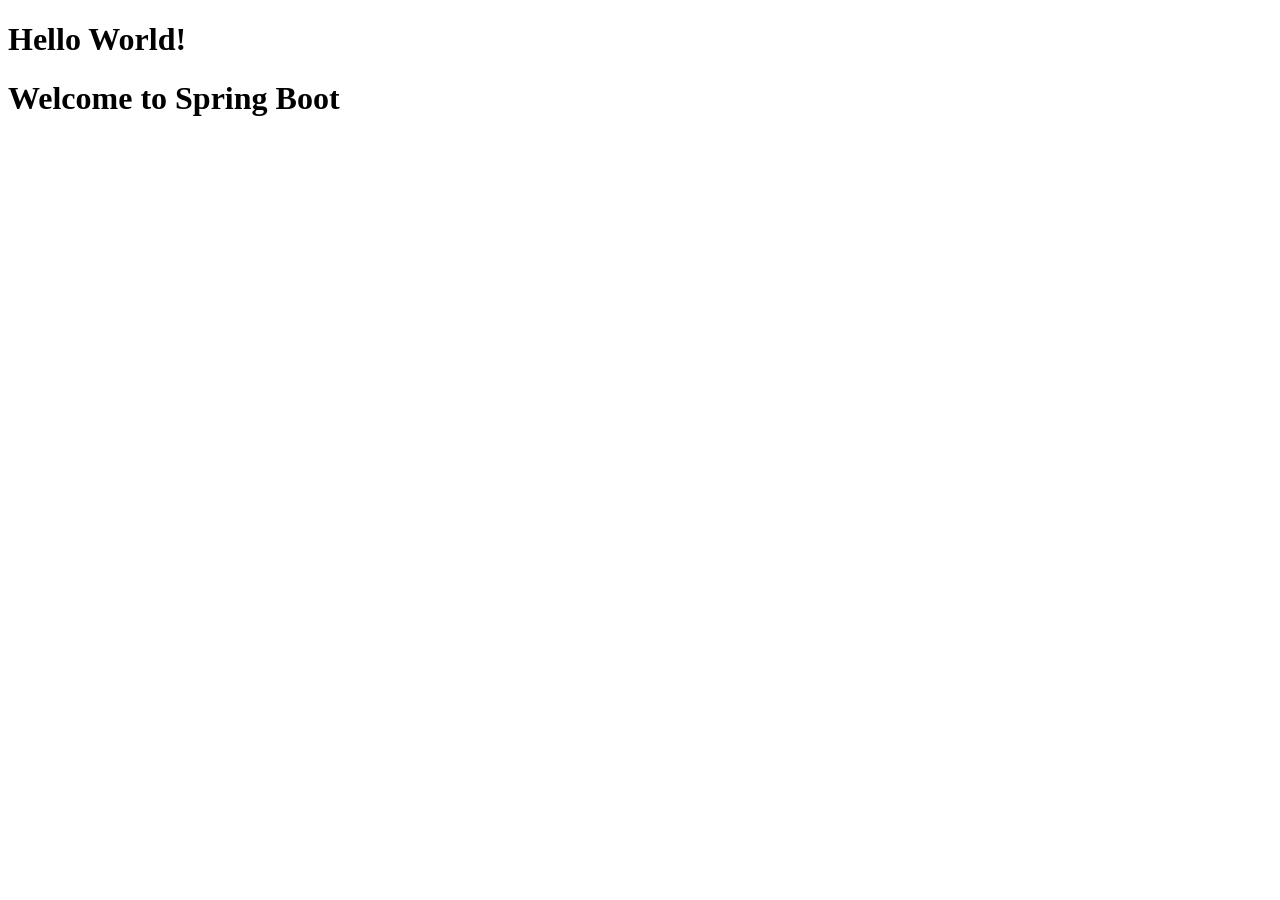
==== src/main/resources/static/index.html @ 36873982 "intial change" ====
<!DOCTYPE html>
<html lang="en">
<head>
    <meta charset="UTF-8">
    <meta name="viewport" content="width=device-width, initial-scale=1.0">
    <title>Spring-boot beginner</title>
</head>
<body>
    <h1>Hello World!</h1>
    <h1>Welcome to Spring Boot</h1>
</body>
</html>
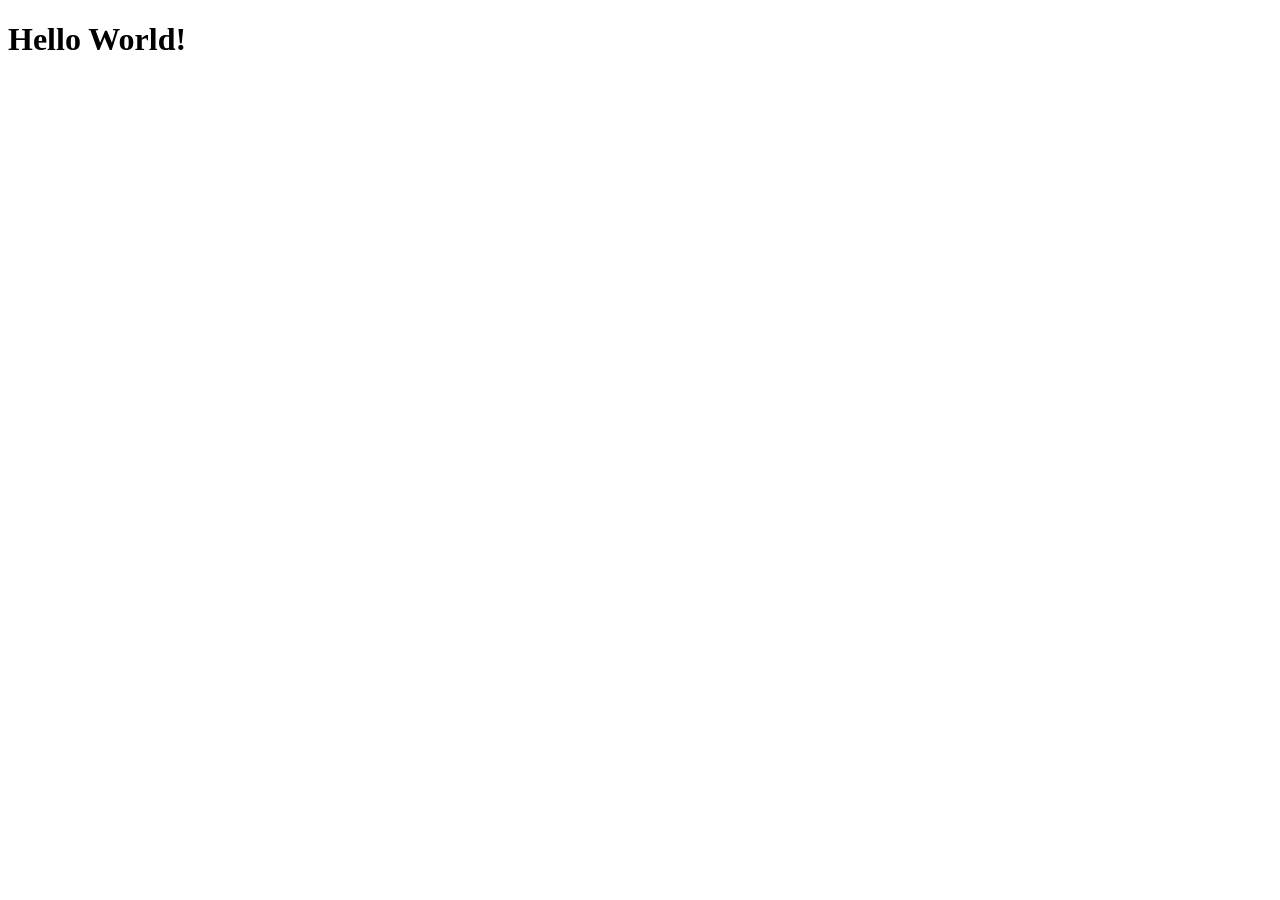
==== commit 759d89e2: "created html,css and js file along that also linked that pages" ====
--- a/src/main/resources/static/index.html
+++ b/src/main/resources/static/index.html
@@ -4,9 +4,17 @@
     <meta charset="UTF-8">
     <meta name="viewport" content="width=device-width, initial-scale=1.0">
     <title>Spring-boot beginner</title>
+    <link rel="stylesheet" href="style.css">
 </head>
 <body>
     <h1>Hello World!</h1>
-    <h1>Welcome to Spring Boot</h1>
+     
+
+
+
+
+
+
+    <script src="index.js"></script>
 </body>
 </html>
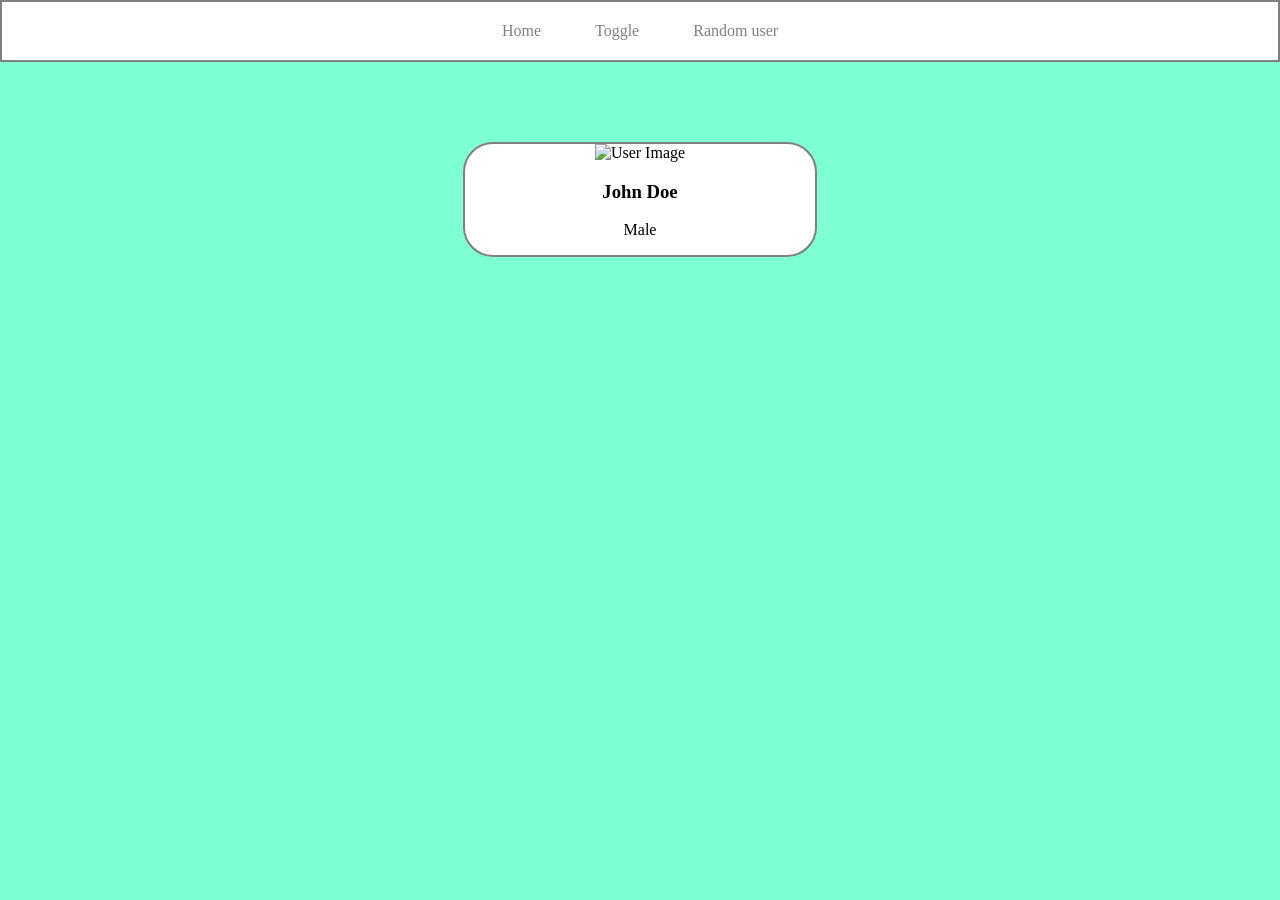
==== commit 2abca081: "created a toggles" ====
--- a/src/main/resources/static/index.html
+++ b/src/main/resources/static/index.html
@@ -7,7 +7,16 @@
     <link rel="stylesheet" href="style.css">
 </head>
 <body>
-    <h1>Hello World!</h1>
+   <div class="navbar">
+    <a href="/">Home</a>
+    <a href="/pages/Toggle.html">Toggle</a>
+    <a href="/">Random user</a>
+   </div>
+     <div class="card">
+        <img  src="/images/john.png" alt="User Image" id="user-image">
+        <h3 id="user-name">John Doe</h3>
+        <p id="user-gender">Male</p>
+     </div>
      
 
 
--- a/src/main/resources/static/style.css
+++ b/src/main/resources/static/style.css
@@ -0,0 +1,50 @@
+h1 {
+    color: blue;
+}
+
+.navbar {
+    border-width: 2px;
+    border-color: gray;
+    border-style: solid;
+    padding: 20px;
+    text-align: center;
+    background-color: white;
+}
+
+.navbar a {
+    padding: 25px;
+    text-decoration: none;
+    color: grey;
+}
+
+.navbar a:hover {
+    color: black;
+}
+
+body {
+    margin: 0;
+    background-color: aquamarine;
+}
+
+.card {
+    border: 2px solid grey;
+    width: 350px;
+    text-align: center;
+    margin-top: 80px;
+    margin-left: auto;
+    margin-right: auto;
+    background-color: white;
+    border-radius: 30px;
+    overflow: hidden;
+}
+
+.card img {
+    width: 100%;
+}
+
+.card button {
+    width: 70%;
+    padding: 8px;
+    margin-bottom: 20px;
+    cursor: pointer;
+}
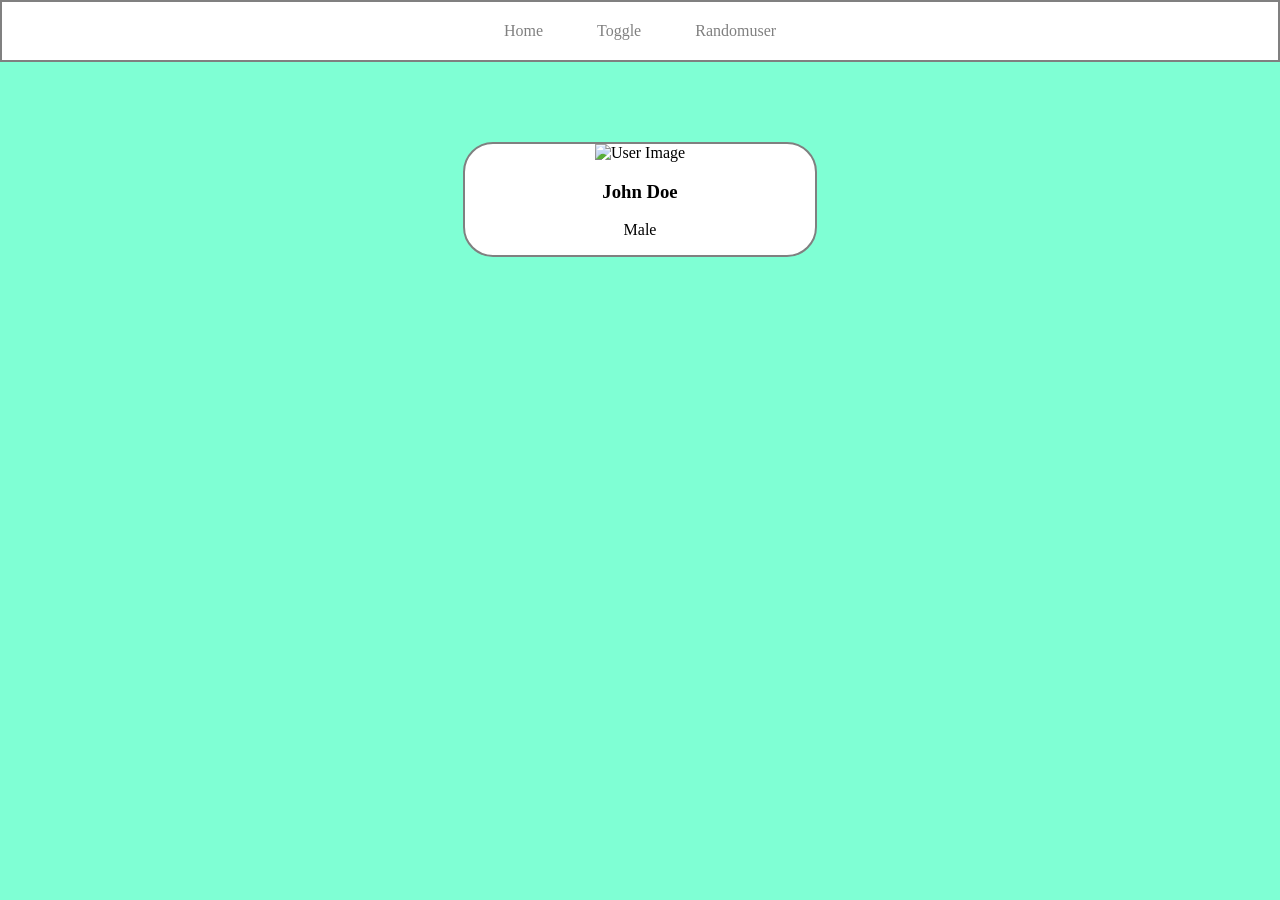
==== commit da0f2fe4: "All the togglt,randomuser,api ,functions together" ====
--- a/src/main/resources/static/index.html
+++ b/src/main/resources/static/index.html
@@ -10,7 +10,7 @@
    <div class="navbar">
     <a href="/">Home</a>
     <a href="/pages/Toggle.html">Toggle</a>
-    <a href="/">Random user</a>
+    <a href="/pages/randomuser.html">Randomuser</a>
    </div>
      <div class="card">
         <img  src="/images/john.png" alt="User Image" id="user-image">
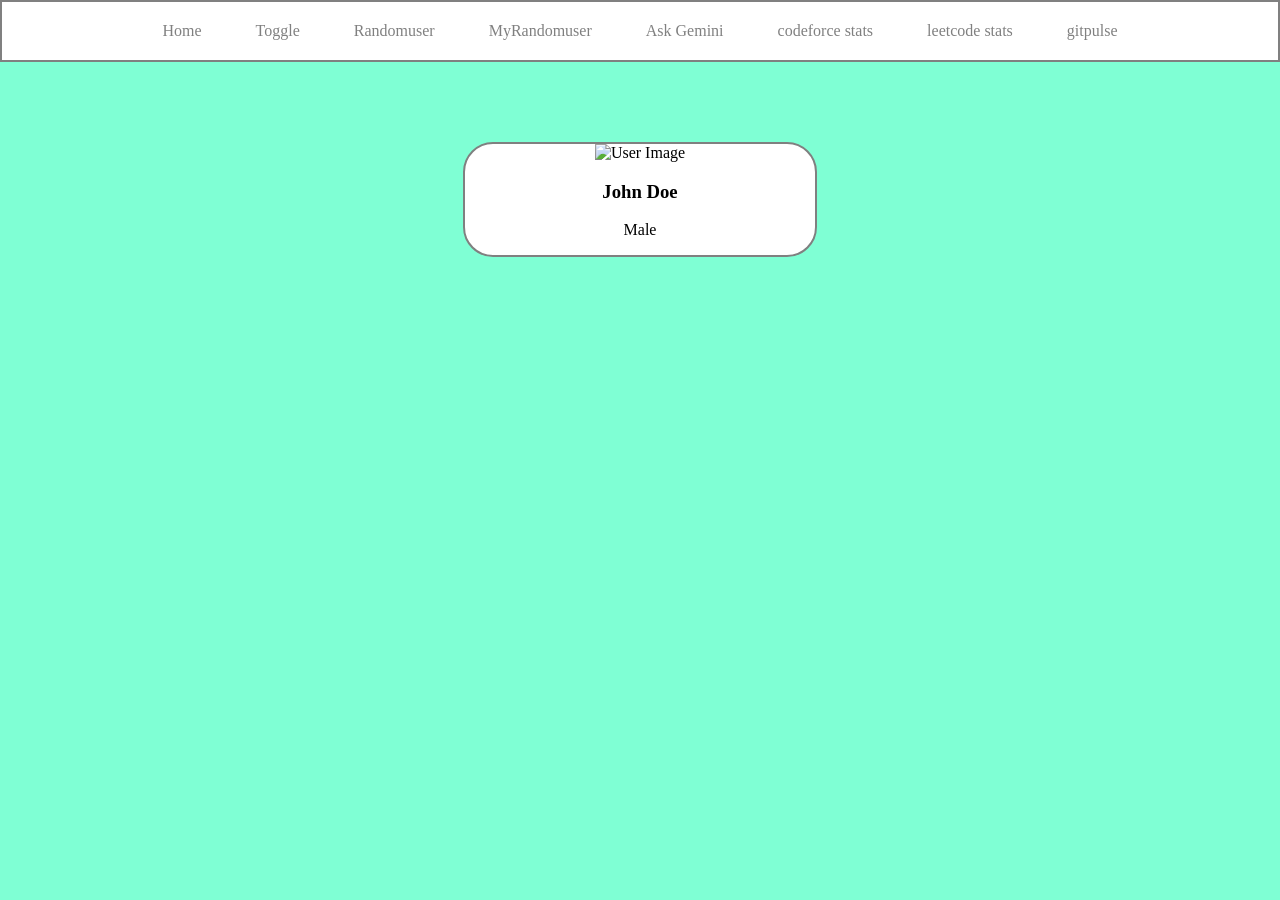
==== commit 983e7c4c: "adding new html files" ====
--- a/src/main/resources/static/index.html
+++ b/src/main/resources/static/index.html
@@ -11,6 +11,11 @@
     <a href="/">Home</a>
     <a href="/pages/Toggle.html">Toggle</a>
     <a href="/pages/randomuser.html">Randomuser</a>
+    <a href="/pages/myRandomUser.html">MyRandomuser</a>
+    <a href="/pages/ask-gemini.html">Ask Gemini</a>
+   <a href="/pages/codeforces-stats.html">codeforce stats</a>
+   <a href="/pages/leetcode-stats.html">leetcode stats</a>
+   <a href="/pages/gitpulse.html">gitpulse</a>
    </div>
      <div class="card">
         <img  src="/images/john.png" alt="User Image" id="user-image">
